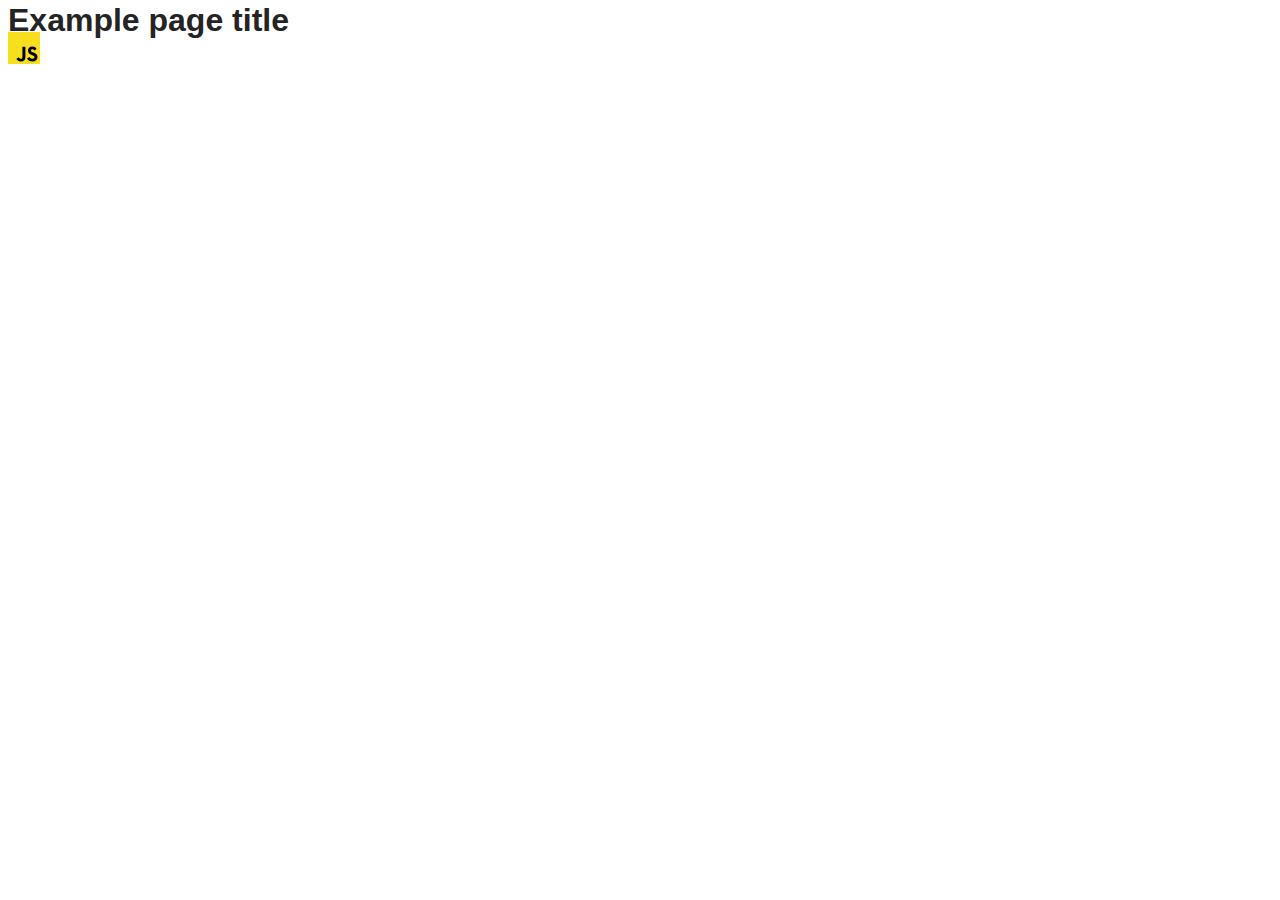
==== src/index.html @ 14125f15 "Initial commit" ====
<!DOCTYPE html>
<html lang="en">
  <head>
    <meta charset="UTF-8" />
    <link rel="icon" type="image/svg+xml" href="/favicon.svg" />
    <meta name="viewport" content="width=device-width, initial-scale=1.0" />
    <title>Vanilla App Template</title>
    <link rel="stylesheet" href="./css/styles.css" />
  </head>
  <body>
    <load ="partials/header.html" />

    <section>
      <h1>Example page title</h1>
      <!-- Path to images as from index.html file -->
      <img src="./img/javascript.svg" alt="" />
    </section>

    <!-- Loads the specified .html file -->
    <load ="partials/vite-promo.html" />

    <script type="module" src="./main.js"></script>
  </body>
</html>
---- src/css/styles.css ----
/**
  |============================
  | include css partials with
  | default @import url()
  |============================
*/
@import url('./reset.css');
@import url('./vite-promo.css');
@import url('./header.css');

:root {
  font-family: Inter, Avenir, Helvetica, Arial, sans-serif;
  font-size: 16px;
  line-height: 24px;
  font-weight: 400;

  color: #242424;
  background-color: rgba(255, 255, 255, 0.87);

  font-synthesis: none;
  text-rendering: optimizeLegibility;
  -webkit-font-smoothing: antialiased;
  -moz-osx-font-smoothing: grayscale;
  -webkit-text-size-adjust: 100%;
}
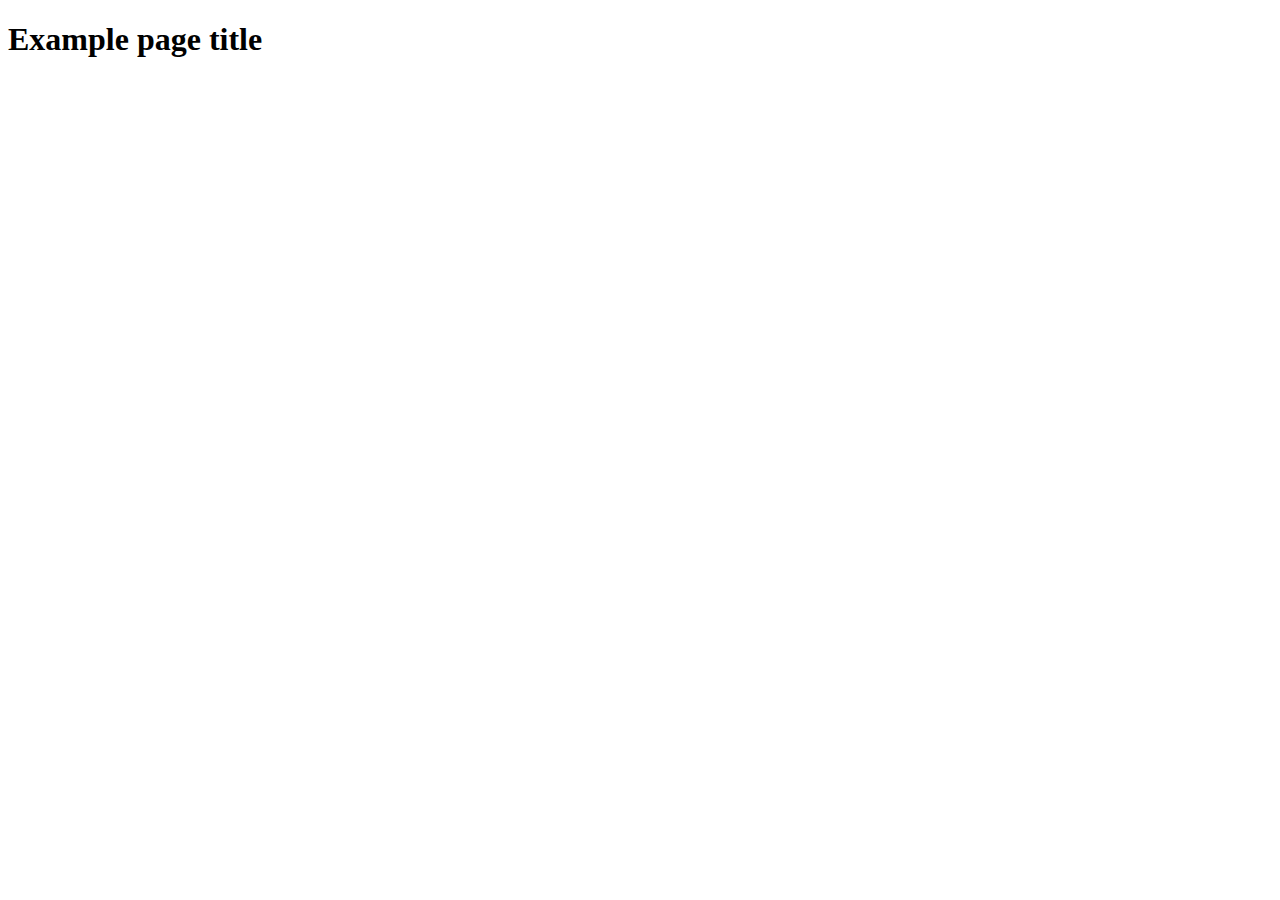
==== commit 7cd5c069: "hw-11" ====
--- a/src/index.html
+++ b/src/index.html
@@ -8,16 +8,9 @@
     <link rel="stylesheet" href="./css/styles.css" />
   </head>
   <body>
-    <load ="partials/header.html" />
 
     <section>
       <h1>Example page title</h1>
-      <!-- Path to images as from index.html file -->
-      <img src="./img/javascript.svg" alt="" />
-    </section>
-
-    <!-- Loads the specified .html file -->
-    <load ="partials/vite-promo.html" />
 
     <script type="module" src="./main.js"></script>
   </body>
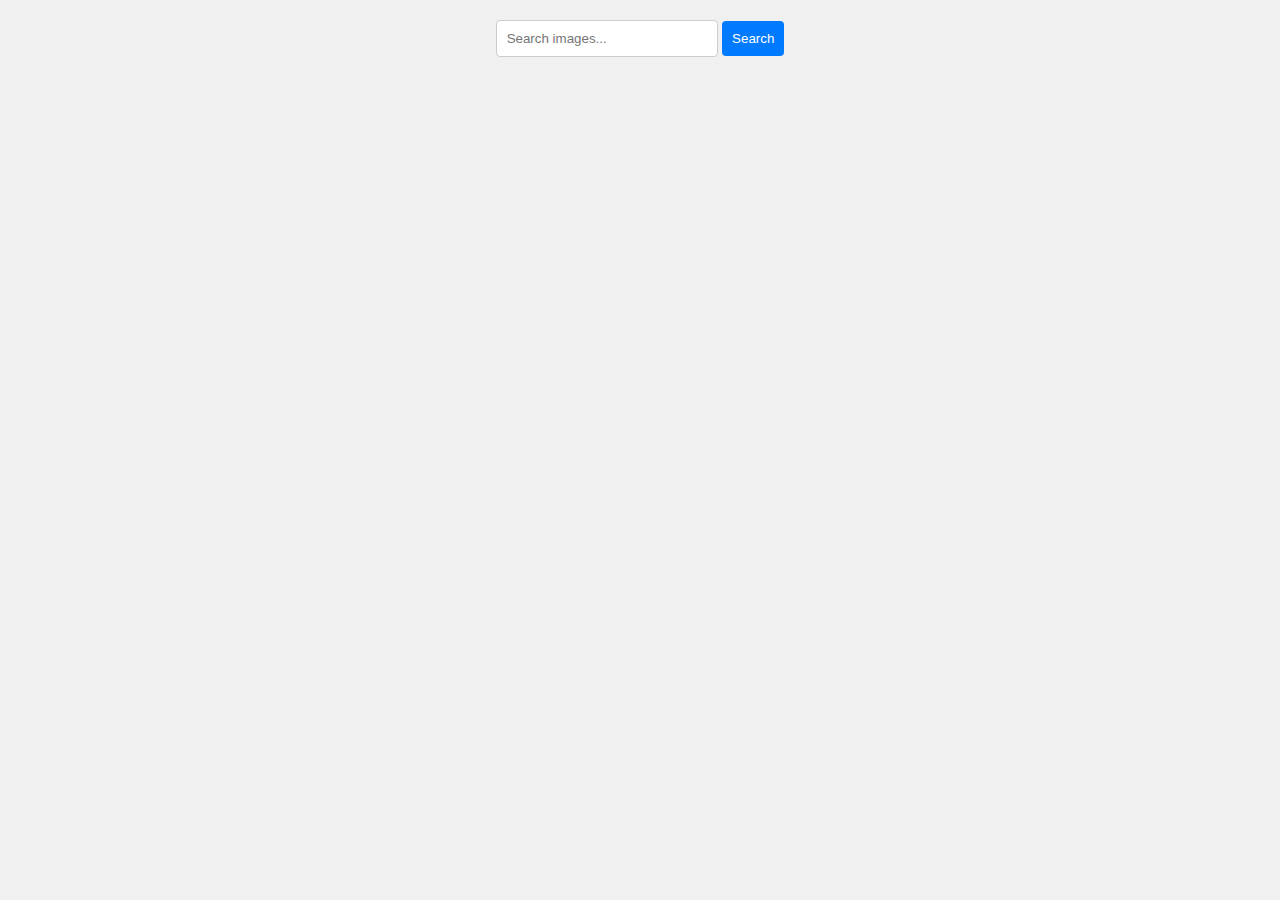
==== commit f44a67ce: "hw_11" ====
--- a/src/index.html
+++ b/src/index.html
@@ -1,17 +1,22 @@
 <!DOCTYPE html>
 <html lang="en">
-  <head>
-    <meta charset="UTF-8" />
-    <link rel="icon" type="image/svg+xml" href="/favicon.svg" />
-    <meta name="viewport" content="width=device-width, initial-scale=1.0" />
-    <title>Vanilla App Template</title>
-    <link rel="stylesheet" href="./css/styles.css" />
-  </head>
-  <body>
-
-    <section>
-      <h1>Example page title</h1>
-
-    <script type="module" src="./main.js"></script>
-  </body>
+<head>
+  <meta charset="UTF-8">
+  <meta name="viewport" content="width=device-width, initial-scale=1.0">
+  <title>Image Search</title>
+  <link rel="stylesheet" href="./css/styles.css">
+</head>
+<body>
+  <header>
+    <form class="search-form">
+      <input type="text" class="search-input" placeholder="Search images...">
+      <button type="submit">Search</button>
+    </form>
+  </header>
+  <main>
+    <div class="loader hidden">Loading...</div>
+    <div class="gallery"></div>
+  </main>
+  <script type="module" src="./main.js"></script>
+</body>
 </html>
--- a/src/css/styles.css
+++ b/src/css/styles.css
@@ -0,0 +1,91 @@
+body {
+    font-family: Arial, sans-serif;
+    background-color: #f0f0f0;
+  }
+  
+  header {
+    text-align: center;
+    margin-top: 20px;
+  }
+  
+  .search-form {
+    display: inline-block;
+  }
+  
+  .search-input {
+    padding: 10px;
+    width: 200px;
+    border: 1px solid #ccc;
+    border-radius: 4px;
+  }
+  
+  button {
+    padding: 10px;
+    border: none;
+    border-radius: 4px;
+    background-color: #007bff;
+    color: white;
+    cursor: pointer;
+  }
+  
+  button:hover {
+    background-color: #0056b3;
+  }
+  
+  .loader {
+    text-align: center;
+    margin: 20px 0;
+    width: 48px;
+    height: 48px;
+    border-radius: 50%;
+    display: inline-block;
+    border-top: 4px solid #FFF;
+    border-right: 4px solid transparent;
+    box-sizing: border-box;
+    animation: rotation 1s linear infinite;
+  }
+  
+  .loader.hidden {
+    display: none;
+  }
+  
+  @keyframes rotation {
+    0% {
+      transform: rotate(0deg);
+    }
+    100% {
+      transform: rotate(360deg);
+    }
+  }
+  
+  .gallery {
+    display: flex;
+    flex-wrap: wrap;
+    justify-content: center;
+    margin: 20px;
+  }
+  
+  .gallery-item {
+    display: block;
+    margin: 10px;
+    width: 200px;
+    border: 1px solid #ddd;
+    border-radius: 4px;
+    overflow: hidden;
+    background-color: white;
+    text-align: center;
+  }
+  
+  .gallery-item img {
+    width: 100%;
+    height: auto;
+  }
+  
+  .info {
+    padding: 10px;
+  }
+  
+  .info-item {
+    margin: 5px 0;
+  }
+  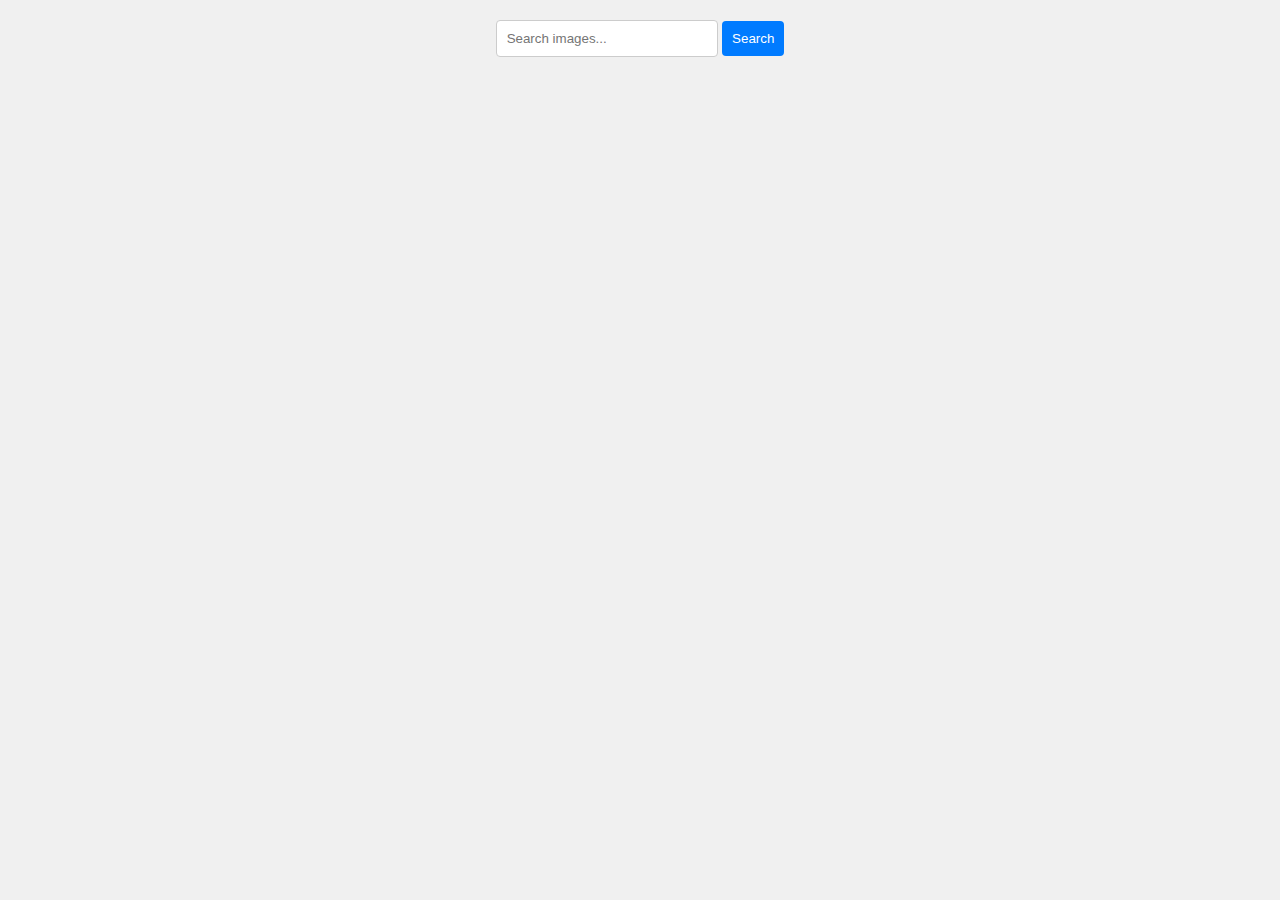
==== commit 116776b4: "upd_hw_11" ====
--- a/src/index.html
+++ b/src/index.html
@@ -14,7 +14,7 @@
     </form>
   </header>
   <main>
-    <div class="loader hidden">Loading...</div>
+    <span class="loader hidden">Loading...</span>
     <div class="gallery"></div>
   </main>
   <script type="module" src="./main.js"></script>
--- a/src/css/styles.css
+++ b/src/css/styles.css
@@ -33,28 +33,38 @@
   }
   
   .loader {
-    text-align: center;
-    margin: 20px 0;
-    width: 48px;
-    height: 48px;
-    border-radius: 50%;
+    margin: 20px 50%;
+    font-size: 38px;
+    font-family: Arial, Helvetica, sans-serif;
+    font-weight: bold;
     display: inline-block;
-    border-top: 4px solid #FFF;
-    border-right: 4px solid transparent;
+    color: #FF3D00;
+    letter-spacing: 2px;
+    position: relative;
     box-sizing: border-box;
-    animation: rotation 1s linear infinite;
   }
-  
   .loader.hidden {
     display: none;
   }
+  .loader::after {
+    content: 'Loading';
+    position: absolute;
+    left: 0;
+    top: 0;
+    color: #FFF;
+    width: 100%;
+    height: 100%;
+    overflow: hidden;
+    box-sizing: border-box;
+    animation: animloader 6s linear infinite;
+  }
   
-  @keyframes rotation {
+  @keyframes animloader {
     0% {
-      transform: rotate(0deg);
+      height: 100%;
     }
     100% {
-      transform: rotate(360deg);
+      height: 0%;
     }
   }
   
